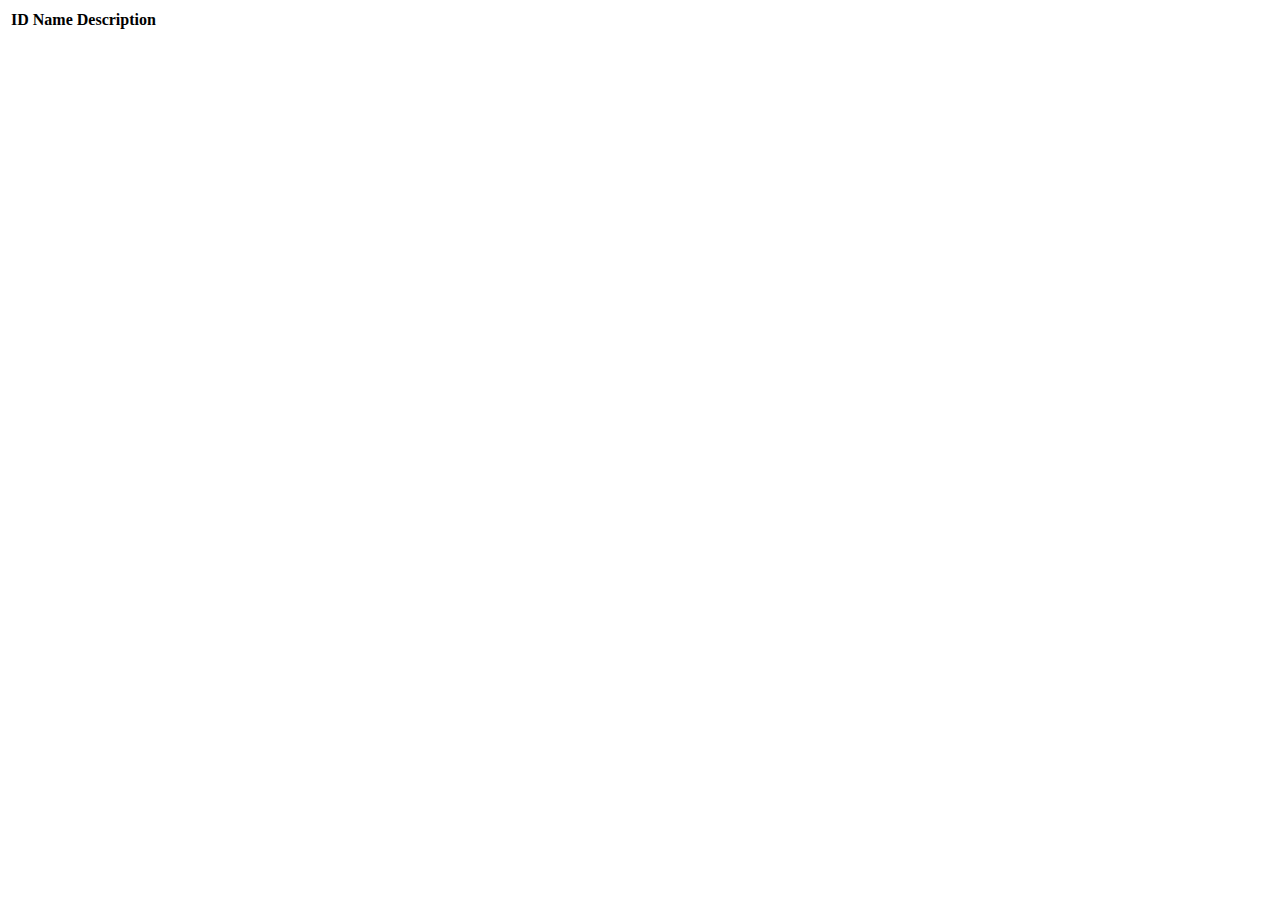
==== src/main/resources/templates/events/index.html @ ae91a673 "chapter exercises 1" ====
<!--<!DOCTYPE html>-->
<!--<html lang="en" xmlns:th="http://www.thymeleaf.org/">-->
<!--<head>-->
<!--    <meta charset="UTF-8"/>-->
<!--    <title>Coding Events</title>-->
<!--</head>-->
<!--<body>-->

<!--<h1>All Events</h1>-->

<!--<nav th:replace="fragments : : navigation"> </nav>-->

<!--<p th:unless="${events} and ${events.size()}">No Events!</p>-->

<!--<ul>-->
<!--    <th:block th:each="event : ${events}">-->
<!--        <li th:text="${event}"></li>-->
<!--    </th:block>-->
<!--</ul>-->

<!--</body>-->
<!--</html>-->
<!DOCTYPE html>
<html lang="en" xmlns:th="http://www.thymeleaf.org/">
<head th:replace="fragments :: head"></head>
<body class="container">

<header th:replace="fragments :: header"></header>

<table class="table table-striped">
    <thead>
     <tr>
         <th>ID</th>
         <th>Name</th>
         <th>Description</th>
     </tr>
    </thead>
    <tr th:each="event : ${events}">
        <td th:text="${event.id}"></td>
        <td th:text="${event.name}"></td>
        <td th:text="${event.description}"></td>
    </tr>
</table>

</body>
</html>
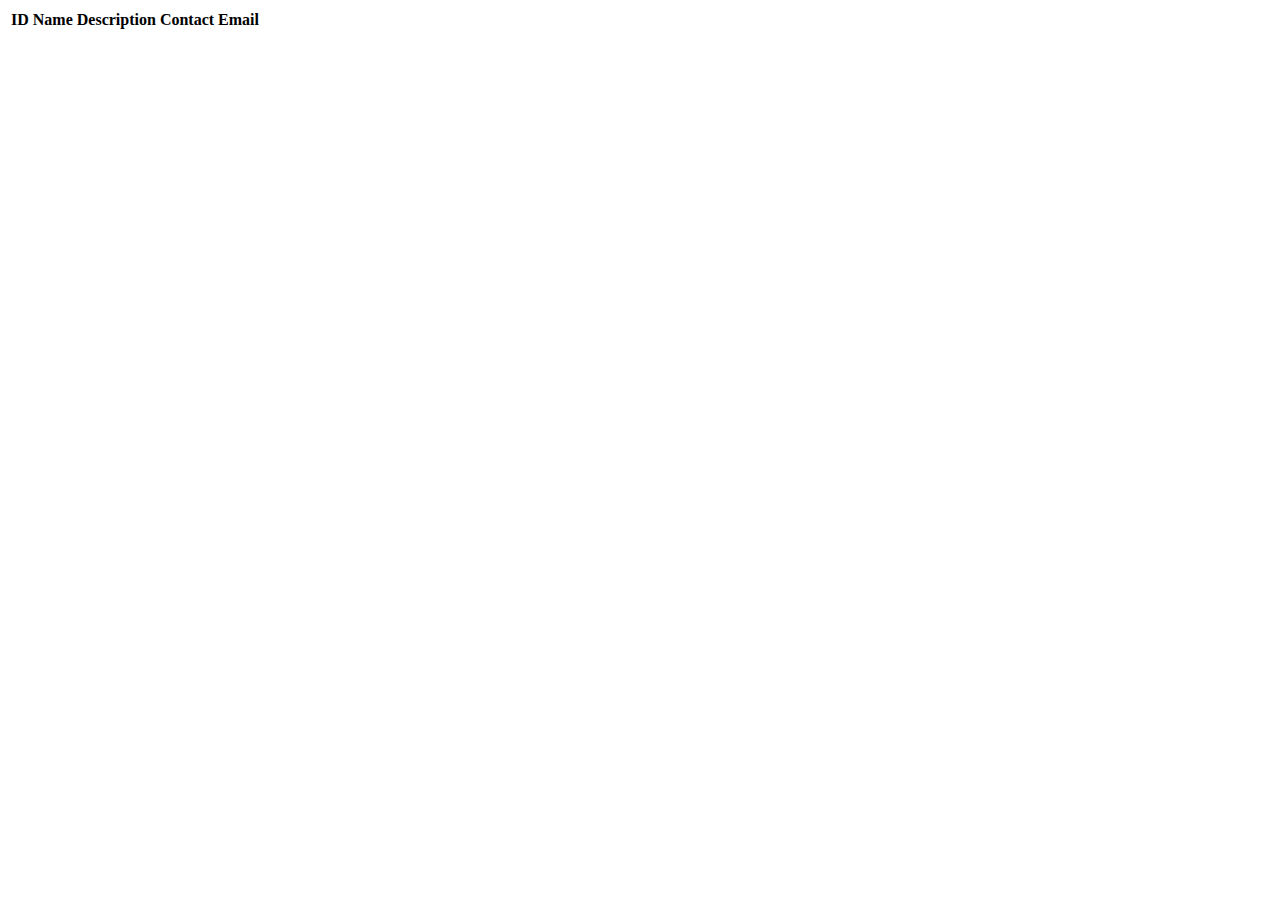
==== commit e4c37698: "Chapter exercises for validation" ====
--- a/src/main/resources/templates/events/index.html
+++ b/src/main/resources/templates/events/index.html
@@ -33,12 +33,14 @@
          <th>ID</th>
          <th>Name</th>
          <th>Description</th>
+         <th>Contact Email</th>
      </tr>
     </thead>
     <tr th:each="event : ${events}">
         <td th:text="${event.id}"></td>
         <td th:text="${event.name}"></td>
         <td th:text="${event.description}"></td>
+        <td th:text="${event.contactEmail}"></td>
     </tr>
 </table>
 
